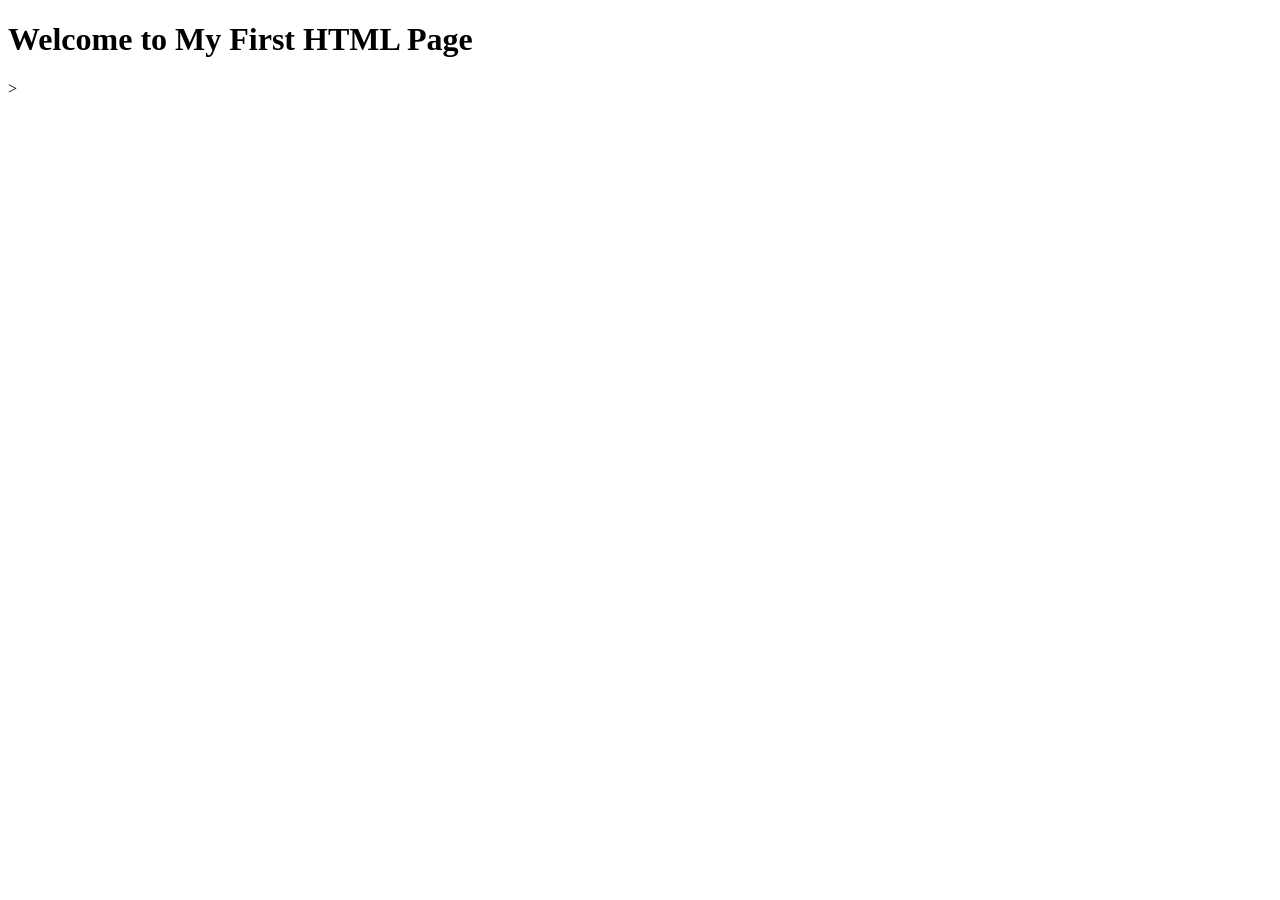
==== HTML/index.html @ 42ca38cd "Created first html page" ====
<!DOCTYPE html>
<html lang="en">
<head>
    <meta charset="UTF-8">
    <meta name="viewport" content="width=device-width, initial-scale=1.0">
    <title>First HTML Page</title>
</head>
<body>
    <h1>Welcome to My First HTML Page</h1>>
</body>
</html>
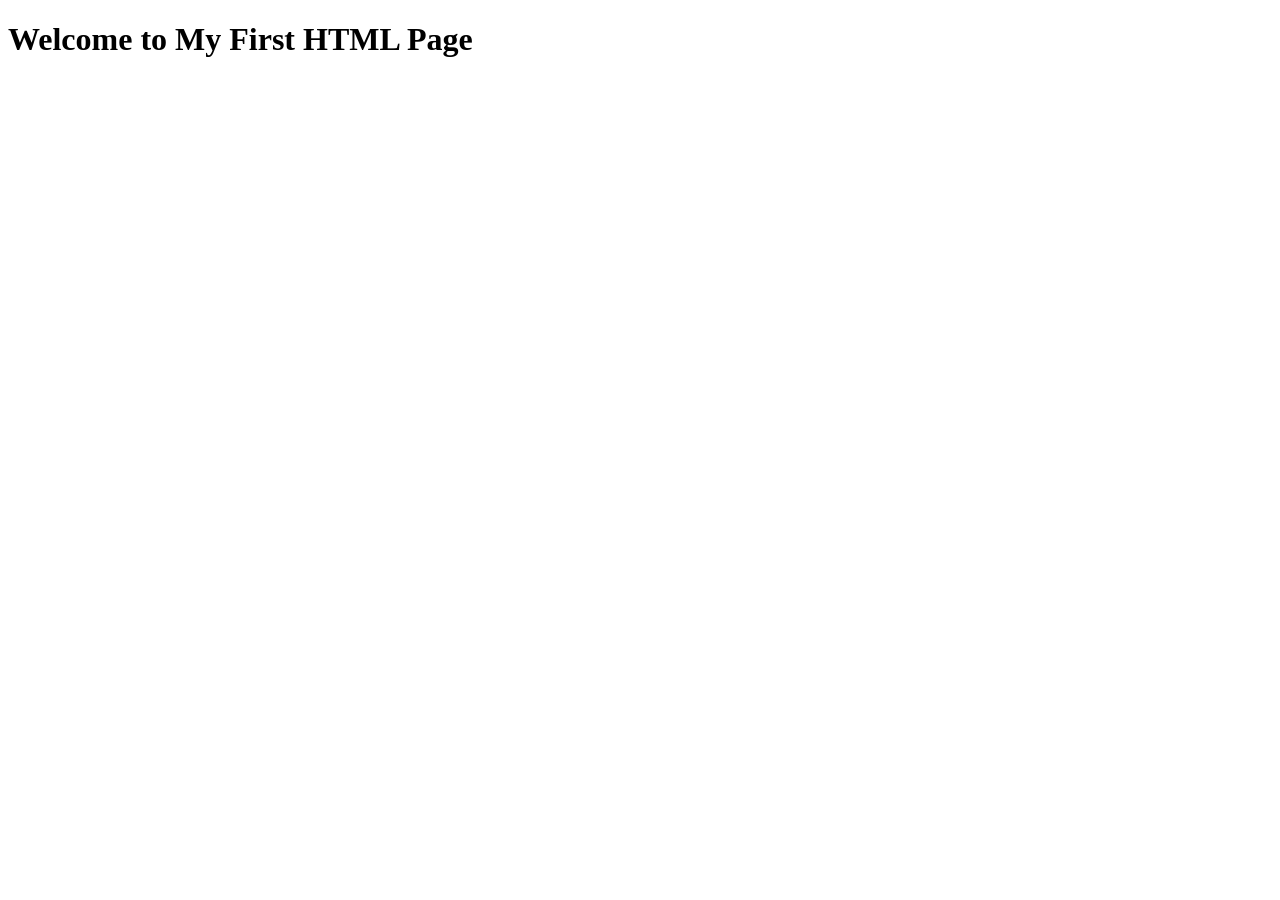
==== commit 1967d080: "modified the html file" ====
--- a/HTML/index.html
+++ b/HTML/index.html
@@ -6,6 +6,6 @@
     <title>First HTML Page</title>
 </head>
 <body>
-    <h1>Welcome to My First HTML Page</h1>>
+    <h1>Welcome to My First HTML Page</h1>
 </body>
 </html>
